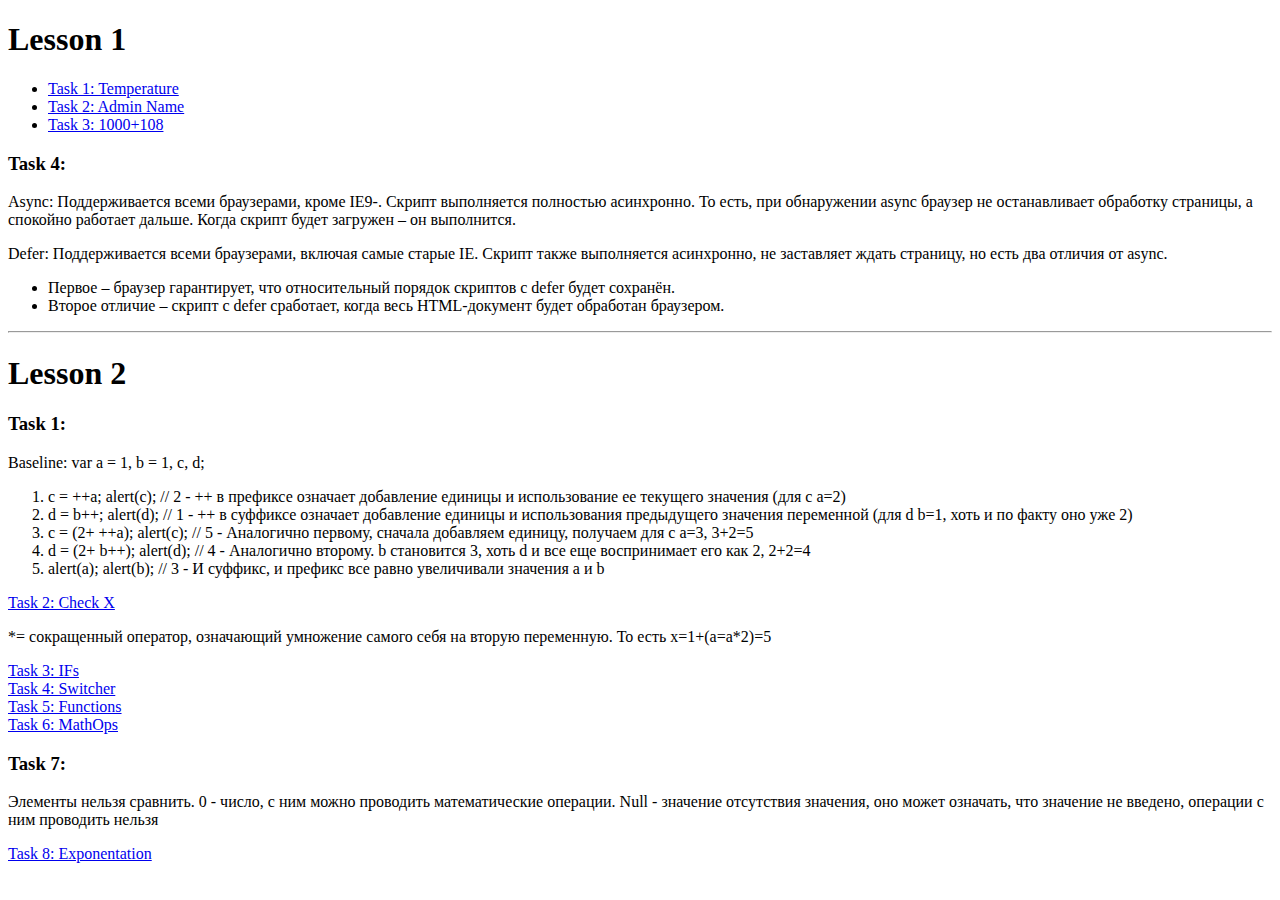
==== index.html @ c1576450 "Выполнены задания первого и второго урока" ====
<!DOCTYPE html>
<html>

<head>
    <meta charset="utf-8">
    <title> JS Lessons</title>
    <script>
        function CelsiusToFarenheit() {
            var temperature = +prompt('Please, input temp. in Celsius:');
            alert('Celsius:' + temperature + ', Fareneheit:' + ((9 / 5) * temperature + 32));
        }
        function AdminName() {
            var admin;
            var name = 'Василий';
            admin = name;
            alert('Admin name is: ' + admin)
        }
        function Addition() {
            var a = 1000,
                b = '108',
                c = a + b;
            alert('Result of 1000 + "108": ' + c);
        }
        function Checkx() {
            var a = 2;
            var x = 1 + (a *= 2);
            alert(x)
        }
        function Switcher() {
            var a = +prompt('Input a in between[0..15]'),
                switcheroutput = '';

            switch (a) {
                case 0: switcheroutput += (a++) + ' ';
                case 1: switcheroutput += (a++) + ' ';
                case 2: switcheroutput += (a++) + ' ';
                case 3: switcheroutput += (a++) + ' ';
                case 4: switcheroutput += (a++) + ' ';
                case 5: switcheroutput += (a++) + ' ';
                case 6: switcheroutput += (a++) + ' ';
                case 7: switcheroutput += (a++) + ' ';
                case 8: switcheroutput += (a++) + ' ';
                case 9: switcheroutput += (a++) + ' ';
                case 10: switcheroutput += (a++) + ' ';
                case 11: switcheroutput += (a++) + ' ';
                case 12: switcheroutput += (a++) + ' ';
                case 13: switcheroutput += (a++) + ' ';
                case 14: switcheroutput += (a++) + ' ';
                case 15: switcheroutput += (a++) + ' ';
            }

            alert(switcheroutput);
        }
        function Ifs() {
            var a = +prompt('Input a'),
                b = +prompt('Input b'),
                c
            if (a >= 0 & b >= 0) {
                c = a - b;
            } else if (a < 0 & b < 0) {
                c = a * b;
            } else {
                c = a + b;
            }
            alert('a = ' + a + '; b = ' + b + '; c = ' + c);
        }
        function Functions() {
            var a = Math.floor(Math.random() * 100),
                b = Math.floor(Math.random() * 100);

            function plus(a, b) {
                return a + b;
            }

            function minus(a, b) {
                return a - b;
            }

            function div(a, b) {
                return a / b;
            }

            function mult(a, b) {
                return a * b;
            }
            alert('a (random) = ' + a +
                '\nb (random) = ' + b +
                '\na + b = ' + plus(a, b) +
                '\na - b = ' + minus(a, b) +
                '\na * b = ' + mult(a, b) +
                '\na / b = ' + div(a, b).toFixed(4));
        }
        function OverfuncMathOp() {
            var a = +prompt('Input arg1'),
                b = +prompt('Input arg2'),
                ops = prompt('Input operation (+,-,*,/)');

            function mathOperation(arg1, arg2, operation) {
                switch (operation) {
                    case '+':
                        return arg1 + arg2;
                        break;
                    case '-':
                        return arg1 - arg2;
                        break;
                    case '/':
                        return arg1 / arg2;
                        break;
                    case '*':
                        return arg1 * arg2;
                        break;
                }
            }
            alert(mathOperation(a, b, ops))
        }
        function Exponentation() {
            var val = +prompt('Input the number'),
                pow = +prompt('Input the power');

            function power(val, pow) {
                if (pow == 0)
                    return 1;
                else
                    return val * power(val, pow - 1);
            }
            alert('Number: ' + val + ' Power: ' + pow + ' Result: ' + power(val, pow));
        }
    </script>


</head>

<body>
    <h1>Lesson 1</h1>
    <ul>
        <li><a href="#" onclick="CelsiusToFarenheit();">Task 1: Temperature</a></li>
        <li><a href="#" onclick="AdminName();">Task 2: Admin Name</a></li>
        <li><a href="#" onclick="Addition();">Task 3: 1000+108</a></li>
    </ul>
    <h3>Task 4:</h3>
    <p>Async: Поддерживается всеми браузерами, кроме IE9-. Скрипт выполняется полностью асинхронно. То есть, при
        обнаружении async браузер не останавливает обработку страницы, а спокойно работает дальше. Когда скрипт будет
        загружен – он выполнится.
    </p>
    <p>Defer: Поддерживается всеми браузерами, включая самые старые IE. Скрипт также выполняется асинхронно, не
        заставляет ждать страницу, но есть два отличия от async.
    </p>
    <ul>
        <li>Первое – браузер гарантирует, что относительный порядок скриптов с defer будет сохранён.</li>
        <li>Второе отличие – скрипт с defer сработает, когда весь HTML-документ будет обработан браузером.</li>
    </ul>
    <hr>
    <h1>Lesson 2</h1>
    <h3>Task 1:</h3>
    <p>Baseline: var a = 1, b = 1, c, d;</p>
    <ol>
        <li>c = ++a; alert(c); // 2 - ++ в префиксе означает добавление единицы и использование ее текущего значения
            (для с a=2)</li>
        <li>d = b++; alert(d); // 1 - ++ в суффиксе означает добавление единицы и использования предыдущего значения
            переменной (для d b=1, хоть и по факту оно уже 2)</li>
        <li>c = (2+ ++a); alert(c); // 5 - Аналогично первому, сначала добавляем единицу, получаем для с a=3, 3+2=5</li>
        <li>d = (2+ b++); alert(d); // 4 - Аналогично второму. b становится 3, хоть d и все еще воспринимает его как 2,
            2+2=4 </li>
        <li>alert(a); alert(b); // 3 - И суффикс, и префикс все равно увеличивали значения a и b</li>
    </ol>
    <li><a href="#" onclick="Checkx();">Task 2: Check X</a></li>
    <p>*= сокращенный оператор, означающий умножение самого себя на вторую переменную. То есть х=1+(a=a*2)=5</p>
    <li><a href="#" onclick="Ifs();">Task 3: IFs</a></li>
    <li><a href="#" onclick="Switcher();">Task 4: Switcher</a></li>
    <li><a href="#" onclick="Functions();">Task 5: Functions</a></li>
    <li><a href="#" onclick="OverfuncMathOp();">Task 6: MathOps</a></li>
    <h3>Task 7:</h3>
    <p>Элементы нельзя сравнить. 0 - число, с ним можно проводить математические операции. Null - значение отсутствия
        значения, оно может
        означать, что значение не введено, операции с ним проводить нельзя</p>
    <li><a href="#" onclick="Exponentation();">Task 8: Exponentation</a></li>
</body>

</html>
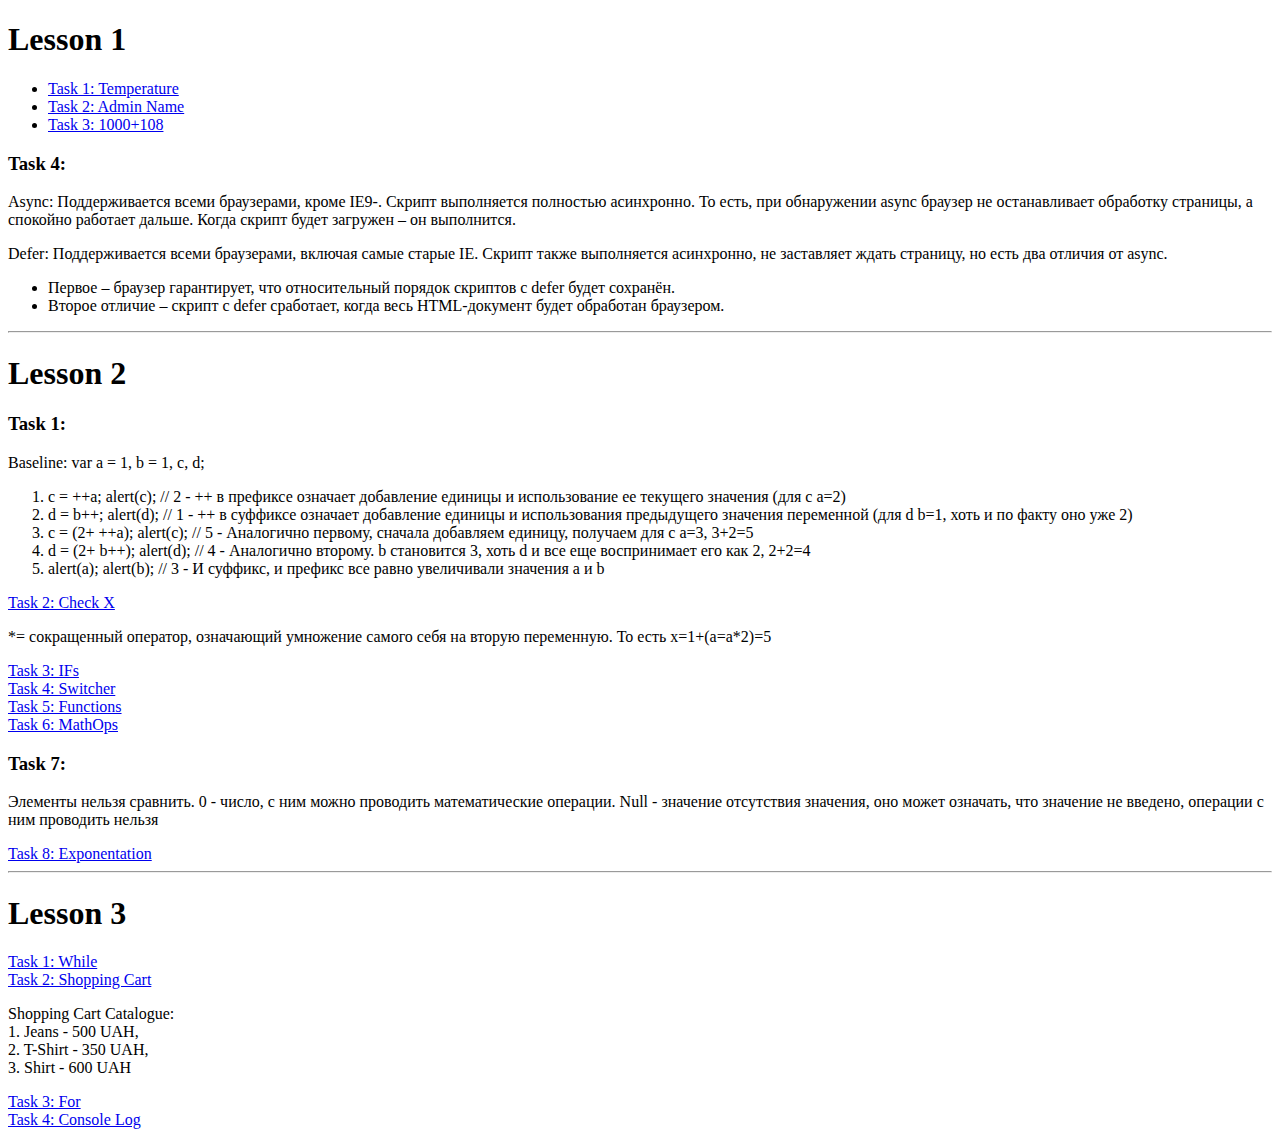
==== commit afabc733: "Выполнены задания 3 урока" ====
--- a/index.html
+++ b/index.html
@@ -5,27 +5,32 @@
     <meta charset="utf-8">
     <title> JS Lessons</title>
     <script>
+        //L1 T1
         function CelsiusToFarenheit() {
             var temperature = +prompt('Please, input temp. in Celsius:');
             alert('Celsius:' + temperature + ', Fareneheit:' + ((9 / 5) * temperature + 32));
         }
+        //L1 T2
         function AdminName() {
             var admin;
             var name = 'Василий';
             admin = name;
             alert('Admin name is: ' + admin)
         }
+        //L1 T3
         function Addition() {
             var a = 1000,
                 b = '108',
                 c = a + b;
             alert('Result of 1000 + "108": ' + c);
         }
+        //L2 T2
         function Checkx() {
             var a = 2;
             var x = 1 + (a *= 2);
             alert(x)
         }
+        //L2 T4
         function Switcher() {
             var a = +prompt('Input a in between[0..15]'),
                 switcheroutput = '';
@@ -51,6 +56,7 @@
 
             alert(switcheroutput);
         }
+        //L2 T3
         function Ifs() {
             var a = +prompt('Input a'),
                 b = +prompt('Input b'),
@@ -64,6 +70,7 @@
             }
             alert('a = ' + a + '; b = ' + b + '; c = ' + c);
         }
+        //L2 T5
         function Functions() {
             var a = Math.floor(Math.random() * 100),
                 b = Math.floor(Math.random() * 100);
@@ -90,6 +97,7 @@
                 '\na * b = ' + mult(a, b) +
                 '\na / b = ' + div(a, b).toFixed(4));
         }
+        //L2 T6
         function OverfuncMathOp() {
             var a = +prompt('Input arg1'),
                 b = +prompt('Input arg2'),
@@ -113,6 +121,7 @@
             }
             alert(mathOperation(a, b, ops))
         }
+        //L2 T8
         function Exponentation() {
             var val = +prompt('Input the number'),
                 pow = +prompt('Input the power');
@@ -124,6 +133,89 @@
                     return val * power(val, pow - 1);
             }
             alert('Number: ' + val + ' Power: ' + pow + ' Result: ' + power(val, pow));
+        }
+        //L3 T3
+        function ForScript() {
+            var i = 0,
+                result = 'Result: ';
+            for (i = 0; i <= 9; result += i + ', ', i++) { }
+            alert(result);
+        }
+        //L3 T1
+        function WhileScript() {
+            var i = 0,
+                j,
+                validation,
+                result = 'Result: ';
+
+            do {
+                j = 1;
+
+                while (j < i) {
+                    if (i % j == 0 && j != 1) {
+                        validation = false;
+                        break;
+                    } else {
+                        validation = true;
+                    }
+                    j++;
+                };
+
+                if (validation) {
+                    result += i + ', ';
+                }
+            } while (++i <= 100);
+            alert(result)
+        }
+        //L3 T4
+        function ConsoleScript() {
+            var totalNumberofRows = 20;
+            var output = '';
+            for (var i = 1; i <= totalNumberofRows; i++) {
+                for (var j = 1; j <= i; j++) {
+                    output += '*';
+                }
+                console.log(output);
+                output = '';
+            }
+        }
+        //L3 T2
+        function ShoppingCart() {
+            var shoppingcart = 0;
+            var ourcart = []
+            function AddGood() {
+                var stopper = '',
+                    cart = []
+                while (true) {
+                    stopper = +prompt('Type the number of the good (To stop, type "0")')
+                    if (stopper == '1') {
+                        cart.push({ name: 'Shirt', price: 600 })
+                    }
+                    if (stopper == '2') {
+                        cart.push({ name: 'Jeans', price: 500 })
+                    }
+                    if (stopper == '3') {
+                        cart.push({ name: 'T-Shirt', price: 350 })
+                    }
+                    if (stopper == '0') {
+                        break;
+                    }
+                }
+                return cart
+            }
+            ourcart = AddGood();
+            function countcartPrice(x) {
+                for (i = 0; i < ourcart.length; i++) {
+                    shoppingcart = shoppingcart + ourcart[i].price;
+                }
+                return shoppingcart;
+            }
+            document.write('Cart Contains: </br>');
+            for (i = 0; i < ourcart.length; i++) {
+                document.write(ourcart[i].name + ' — ' + ourcart[i].price + ' UAH</br>');
+            }
+            document.write('Cart Price: ' + countcartPrice(ourcart) + ' UAH</br>');
+
         }
     </script>
 
@@ -174,6 +266,13 @@
         значения, оно может
         означать, что значение не введено, операции с ним проводить нельзя</p>
     <li><a href="#" onclick="Exponentation();">Task 8: Exponentation</a></li>
+    <hr>
+    <h1>Lesson 3</h1>
+    <li><a href="#" onclick="WhileScript();">Task 1: While</a></li>
+    <li><a href="#" onclick="ShoppingCart();">Task 2: Shopping Cart</a></li>
+    <p>Shopping Cart Catalogue: </br> 1. Jeans - 500 UAH, </br> 2. T-Shirt - 350 UAH, </br> 3. Shirt - 600 UAH</p>
+    <li><a href="#" onclick="ForScript();">Task 3: For</a></li>
+    <li><a href="#" onclick="ConsoleScript();">Task 4: Console Log</a></li>
 </body>
 
 </html>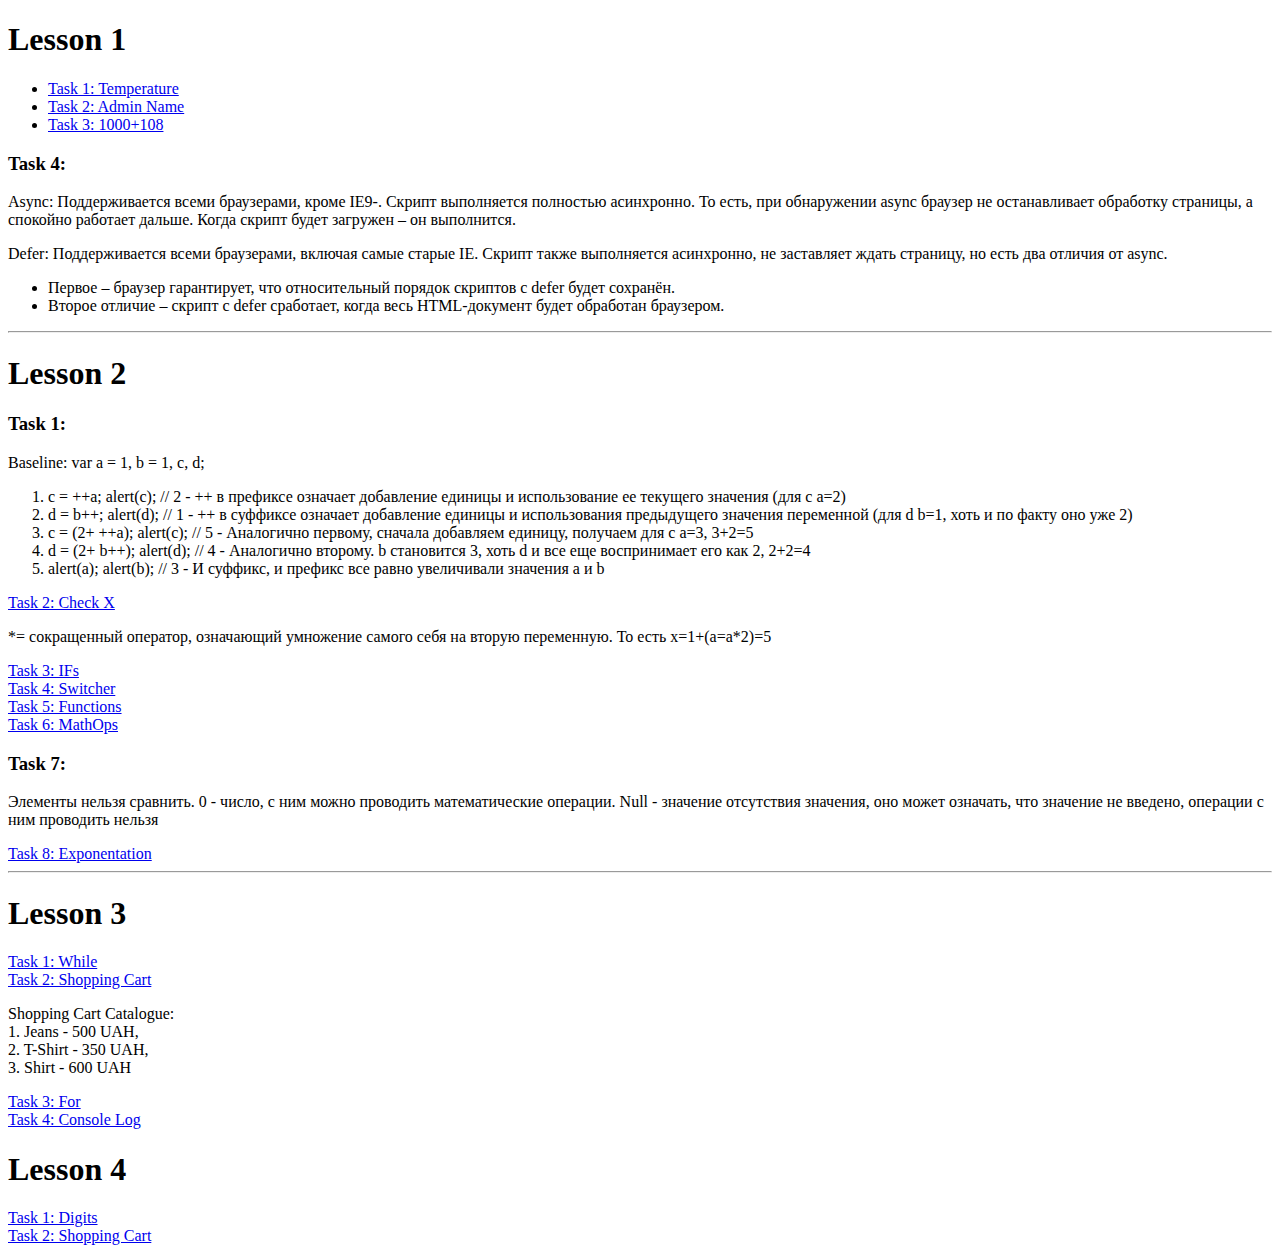
==== commit 345d0b9a: "Выполнены задания 4 урока" ====
--- a/index.html
+++ b/index.html
@@ -179,31 +179,43 @@
                 output = '';
             }
         }
-        //L3 T2
+        //Shopping Cart
         function ShoppingCart() {
             var shoppingcart = 0;
             var ourcart = []
-            function AddGood() {
+            function addgoodtocart(arr, name, price) {
+                var tempgood = { product: name, price: price }
+                arr.push(tempgood);
+            }
+            function AskUser() {
                 var stopper = '',
-                    cart = []
+                    cart = [{ product: '', price: 0 }];
+
                 while (true) {
                     stopper = +prompt('Type the number of the good (To stop, type "0")')
                     if (stopper == '1') {
-                        cart.push({ name: 'Shirt', price: 600 })
+                        name = 'Shirt';
+                        price = 500;
+                        addgoodtocart(cart, name, price);
                     }
                     if (stopper == '2') {
-                        cart.push({ name: 'Jeans', price: 500 })
+                        name = 'Jeans';
+                        price = 600;
+                        addgoodtocart(cart, name, price);
                     }
                     if (stopper == '3') {
-                        cart.push({ name: 'T-Shirt', price: 350 })
+                        name = 'T-Shirt';
+                        price = 350;
+                        addgoodtocart(cart, name, price);
                     }
                     if (stopper == '0') {
                         break;
                     }
                 }
+                cart.shift()
                 return cart
             }
-            ourcart = AddGood();
+            ourcart = AskUser();
             function countcartPrice(x) {
                 for (i = 0; i < ourcart.length; i++) {
                     shoppingcart = shoppingcart + ourcart[i].price;
@@ -212,10 +224,31 @@
             }
             document.write('Cart Contains: </br>');
             for (i = 0; i < ourcart.length; i++) {
-                document.write(ourcart[i].name + ' — ' + ourcart[i].price + ' UAH</br>');
+                document.write(ourcart[i].product + ' — ' + ourcart[i].price + ' UAH</br>');
             }
             document.write('Cart Price: ' + countcartPrice(ourcart) + ' UAH</br>');
 
+        }
+        //L4 T1
+        function digits() {
+            var max = 999;
+            var digit = {
+                number: Math.round(Math.random() * max),
+                units: 0,
+                tens: 0,
+                hundreds: 0,
+            };
+            if (digit.number <= 9) {
+                digit.units = digit.number;
+            } else if (digit.number <= 999) {
+                digit.units = Math.floor(digit.number % 10);
+                digit.tens = Math.floor(digit.number / 10 % 10);
+                digit.hundreds = Math.floor(digit.number / 100 % 10);
+            } else {
+                digit.number = 0;
+                console.log('Your number is outside of 0 - 999');
+            }
+            console.log(digit);
         }
     </script>
 
@@ -273,6 +306,9 @@
     <p>Shopping Cart Catalogue: </br> 1. Jeans - 500 UAH, </br> 2. T-Shirt - 350 UAH, </br> 3. Shirt - 600 UAH</p>
     <li><a href="#" onclick="ForScript();">Task 3: For</a></li>
     <li><a href="#" onclick="ConsoleScript();">Task 4: Console Log</a></li>
+    <h1>Lesson 4</h1>
+    <li><a href="#" onclick="digits();">Task 1: Digits</a></li>
+    <li><a href="#" onclick="ShoppingCart();">Task 2: Shopping Cart</a></li>
 </body>
 
 </html>